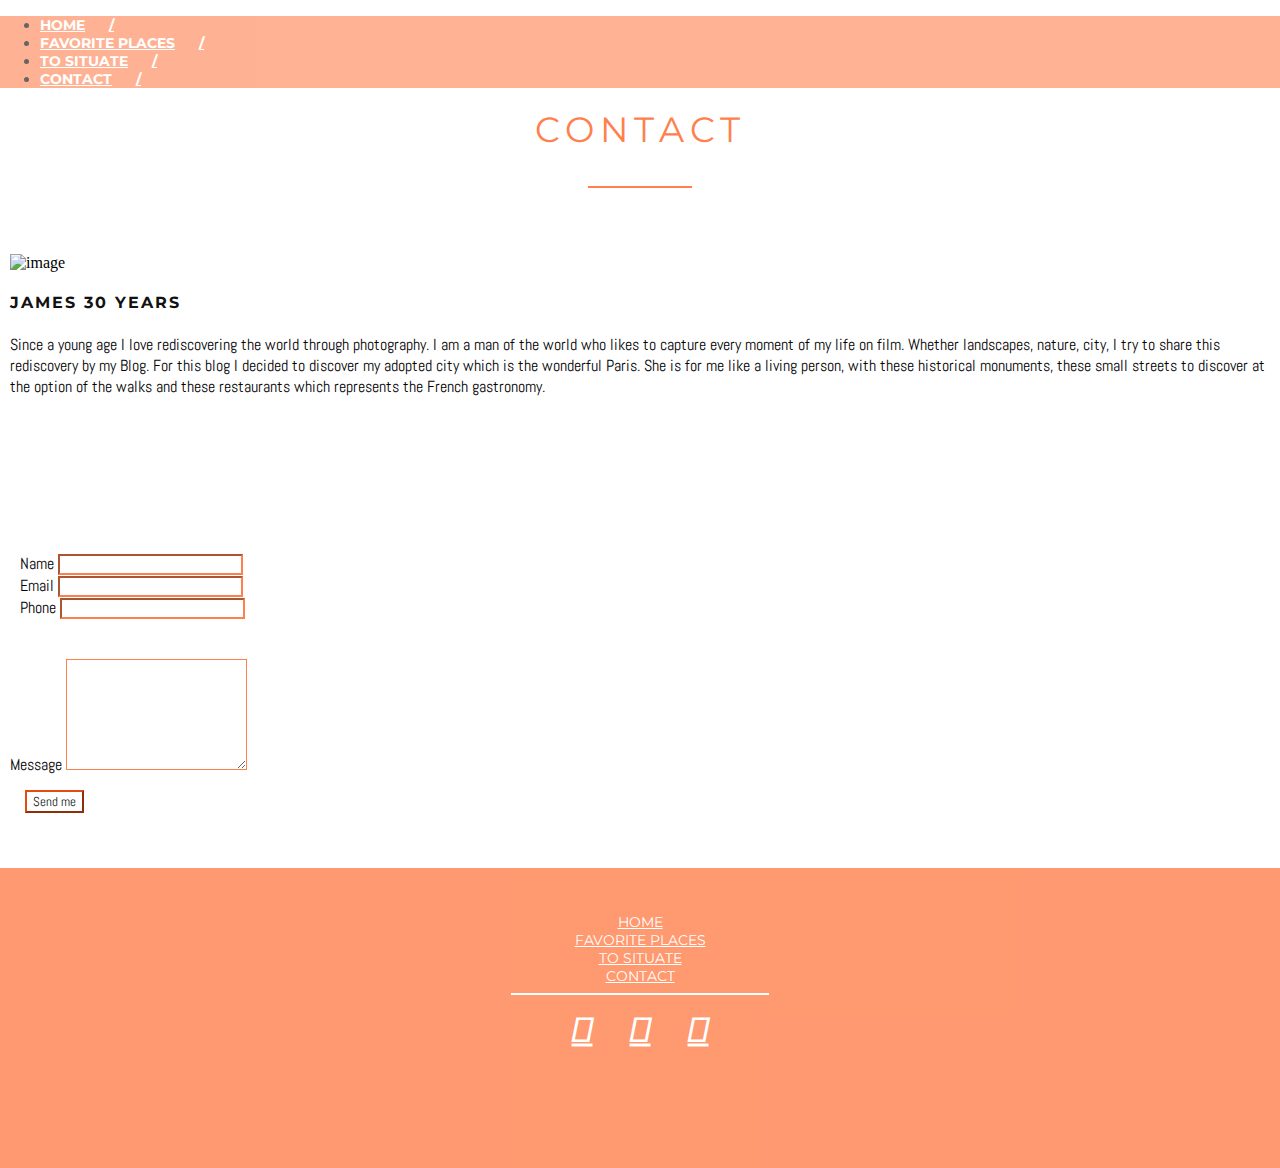
==== Contact.html @ 6221dad8 "Modif Contact.html Contact.css" ====
<!doctype html>
<html lang="en">

<head>
    <title>Blog WCS</title>
    <meta name="viewport" content="width=device-width, initial-scale=1">
    <meta charset="utf-8">
    <link rel="stylesheet" href="https://stackpath.bootstrapcdn.com/bootstrap/4.1.3/css/bootstrap.min.css" integrity="sha384-MCw98/SFnGE8fJT3GXwEOngsV7Zt27NXFoaoApmYm81iuXoPkFOJwJ8ERdknLPMO"
        crossorigin="anonymous">
        
    
    <link href="https://fonts.googleapis.com/css?family=Abel" rel="stylesheet">
    <link href="https://fonts.googleapis.com/css?family=Amatic+SC|Philosopher" rel="stylesheet">

    <link href="https://fonts.googleapis.com/css?family=Montserrat" rel="stylesheet">
    <link href="http://maxcdn.bootstrapcdn.com/font-awesome/4.1.0/css/font-awesome.min.css" rel="stylesheet">
    <link rel="stylesheet" href="https://use.fontawesome.com/releases/v5.3.1/css/all.css" integrity="sha384-mzrmE5qonljUremFsqc01SB46JvROS7bZs3IO2EmfFsd15uHvIt+Y8vEf7N7fWAU"
        crossorigin="anonymous">
    <link rel="stylesheet" href="src/Contact.css">

</head>



<body>
  

<!-- NAVBAR------------------------------------------------------------------------------------------------------------>




    <nav class="navbar navbar-expand-md yellow">
        <ul class="navbar-nav">
            <li class="nav-item">
                <a href="#">HOME</a>
            </li>
            <li class="nav-item">
                <a href="#">FAVORITE PLACES</a>
            </li>
            <li class="nav-item">
                <a href="#">TO SITUATE</a>
            </li>
            <li class="nav-item">
                <a href="#">CONTACT</a>
            </li>
        </ul>
    </nav>


        <p id = "Contact">CONTACT
            <hr width= "8%" color="#FF804D" />
        </p>


        <section>

            <div class="container py-3">
                <div class="card shadow-lg">
                    <div class="row ">
                        <div class="col-md-4 offset-2">
                            <img class="rounded-circle mt-3" src="https://image.ibb.co/n6GhFU/photographer_2498371_1920.jpg" alt="image">
                        </div>
                        <div class="col-md-5 px-3">
                        <div class="card-block px-3">
                            <h4 class="card-title text-center mt-2">JAMES 30 YEARS</h4>
                            <p class = "text-justify">Since a young age I love rediscovering the world through photography.
                                    I am a man of the world who likes to capture every moment of my life on film. Whether landscapes, nature, city, I try to share this rediscovery by my Blog.
                                    For this blog I decided to discover my adopted city which is the wonderful Paris. She is for me like a living person, with these historical monuments, these 
                                    small streets to discover at the option of the walks and these restaurants which represents the French gastronomy.
                            </p>
                    </div>
                </div>
                </div>
        </section>



<!-----contact ----->
        

        <section class="contact">

                
                
                    <div class="container mt-5">
                        <div class="row justify-content-center">
                            <div class="col-lg-8" data-form-type="formoid">
                
                                    
                                <form class="mbr-form" action="Send form" method="post">
                                    <div class="row row-sm-offset">
                                        <div class="col-md-4 multi-horizontal" data-for="name">
                                            <div class="form-group">
                                                <label class="form-control-label mbr-fonts-style display-7" for="name-form1-2w">Name</label>
                                                <input type="text" class="form-control" name="name" data-form-field="Name" required="" id="name-form1-2w">
                                            </div>
                                        </div>
                                        <div class="col-md-4 multi-horizontal" data-for="email">
                                            <div class="form-group">
                                                <label class="form-control-label mbr-fonts-style display-7" for="email-form1-2w">Email</label>
                                                <input type="email" class="form-control" name="email" data-form-field="Email" required="" id="email-form1-2w">
                                            </div>
                                        </div>
                                        <div class="col-md-4 multi-horizontal" data-for="phone">
                                            <div class="form-group">
                                                <label class="form-control-label mbr-fonts-style display-7" for="phone-form1-2w">Phone</label>
                                                <input type="tel" class="form-control" name="phone" data-form-field="Phone" required="" id="phone-form1-2w">
                                            </div>
                                        </div>
                                    </div>
                                    <div class="form-group" data-for="message">
                                        <label class="form-control-label mbr-fonts-style display-7" for="message-form1-2w">Message</label>
                                        <textarea type="text" class="form-control" name="message" rows="7" data-form-field="Message" id="message-form1-2w"></textarea>
                                    </div>
                                    <span class="input-group-btn">
                                        <button class="btn btn-info btn-sm btn-form display-4 shadow-lg" type="submit">Send me</button>         
                                    </span>
                                </form>
                            </div>
                        </div>
                    </div>
            </section>
                    
             <!-- FOOTER------------------------------------------------------------------------------------------------------------>

    <footer>
        <ul>
            <li><a href="#">HOME</a></li>
            <li><a href="#">FAVORITE PLACES</a></li>
            <li><a href="#">TO SITUATE</a></li>
            <li><a href="#">CONTACT</a></li>
            <hr width="20%" color="#FFF" height="2px">
        </ul>

        <ul id="social_networks">
            <li class=rezo><a target="_blank" href='https://facebook.com'><i class="fab fa-facebook-square" aria-hidden="true"></i></a
                    href=#></li>
            <li class=rezo><a target="_blank" href='https://twitter.com'><i class="fab fa-twitter-square" aria-hidden="true"></i></a
                    href=#></li>
            <li class=rezo><a target="_blank" href='https://instagram.com'><i class="fab fa-instagram" aria-hidden="true"></i></a
                    href=#></li>
        </ul>

    </footer>

    <!-- Optional JavaScript -->
    <!-- jQuery first, then Popper.js, then Bootstrap JS -->
    <script src="https://code.jquery.com/jquery-3.2.1.slim.min.js" integrity="sha384-KJ3o2DKtIkvYIK3UENzmM7KCkRr/rE9/Qpg6aAZGJwFDMVNA/GpGFF93hXpG5KkN" crossorigin="anonymous"></script>
    <script src="https://cdnjs.cloudflare.com/ajax/libs/popper.js/1.12.9/umd/popper.min.js" integrity="sha384-ApNbgh9B+Y1QKtv3Rn7W3mgPxhU9K/ScQsAP7hUibX39j7fakFPskvXusvfa0b4Q" crossorigin="anonymous"></script>
    <script src="https://maxcdn.bootstrapcdn.com/bootstrap/4.0.0/js/bootstrap.min.js" integrity="sha384-JZR6Spejh4U02d8jOt6vLEHfe/JQGiRRSQQxSfFWpi1MquVdAyjUar5+76PVCmYl" crossorigin="anonymous"></script>
  </body>
</html>
---- src/Contact.css ----
body {
    padding: 0;
    margin: 0;
}


#Contact {
    text-align: center;
    font-family: 'Montserrat','Philosopher', sans-serif;
    font-size: 35px;
    color: #FF804D;
    margin-top: 20px;
/*    margin-bottom: 20px; */
    letter-spacing: 6px;
}

#Contact p hr{
    size : 1px;
}


/*********************** NAVBAR *****************************/
nav.navbar.navbar-expand-md.yellow {
    background: #FF804D;
    opacity: 0.6;
}

.nav-item a {
    margin-right: 30px;
    color: #FFF;
    font-size: 14px;
    font-family: 'Montserrat', sans-serif;
    font-weight: bold;
}

.nav-item a:hover {
    color: #121212;
    text-decoration-line: none;
}

.nav-item a::after {
    content: "/";
    margin: 0 0rem 0 1.5rem;
}

@media screen and (max-width: 768px) {
    .nav-item a::after {
        display: none;
    }
}

/*********************** ABOUT ME *****************************/
div.row{
    padding-top: 50px;
    padding-right: 10px;
    padding-bottom: 40px;
    padding-left: 10px;
}

h4{
    font-family: 'Montserrat';
    font-weight: bold;
    font-size: 16px;
    letter-spacing: 2px;
    color: #121212;
}

.col-md-5 img {
    width: 40%;
}
.col-md-4 img {
    width: 40%;
}

p{
    font-family: 'Abel';
}
/*********************** CONTACT *****************************/

input#name-form1-2w.form-control{
    border-color: #FF804D;
    color: #121212;
}

input#email-form1-2w.form-control{
    border-color: #FF804D;
    color: #121212;
}
input#phone-form1-2w.form-control{
    border-color: #FF804D;
    color: #121212;
}
textarea#message-form1-2w.form-control{
    border-color: #FF804D;
    color: #121212;
}

button.btn.btn-info.btn-sm.btn-form.display-4{
    background: #FFF;
    border-color: rgb(226, 76, 16);
    border-width: 2px;
    margin: 15px;
    font-family: 'Abel';
    color: #121212;
}
button.btn.btn-info.btn-sm.btn-form.display-4:hover {
    background: #FF804D;
    border-color: #FFF;
    border-width: 2px;
    margin: 15px;
    font-family: 'Abel';
    color: #121212;
}

label.form-control-label.mbr-fonts-style.display-7{
    font-family: 'Abel';
}


/*********************** FOOTER *****************************/
footer {
    background-color: #FF804D;
    display: block;
    height: 300px;
    opacity: 0.8;
}

footer ul {
    padding: 0;
    margin: 0;
    text-align: center;
    padding-top: 45px;
    list-style: none;
}

footer ul li a {
    font-size: 14px;
    font-family: 'Montserrat', sans-serif;
    color: #FFF;
    list-style-type: none;
}

footer ul li a:hover {
    text-decoration-line: none;
    color: #121212;
}

footer ul li hr {
    color: #FFF;
}

footer ul#social_networks {
    display: flex;
    position: absolute;
    left: 50%;
    transform: translate(-50%, -50%);

}

footer ul#social_networks li.rezo {
    list-style: none;
}

footer ul#social_networks li.rezo a {
    width: 52px;
    height: 52px;
    text-align: center;
    line-height: 60px;
    font-size: 35px;
    margin: 0 3px;
    display: block;
    border-radius: 50%;
    position: relative;
    overflow: hidden;
}


footer ul#social_networks li.rezo a .fab {

    position: relative;
    color: #fff;
    transition: .5s;
}


footer ul#social_networks li.rezo a:hover .fab {
    transform: rotateY(360deg);
    color: #121212;

}
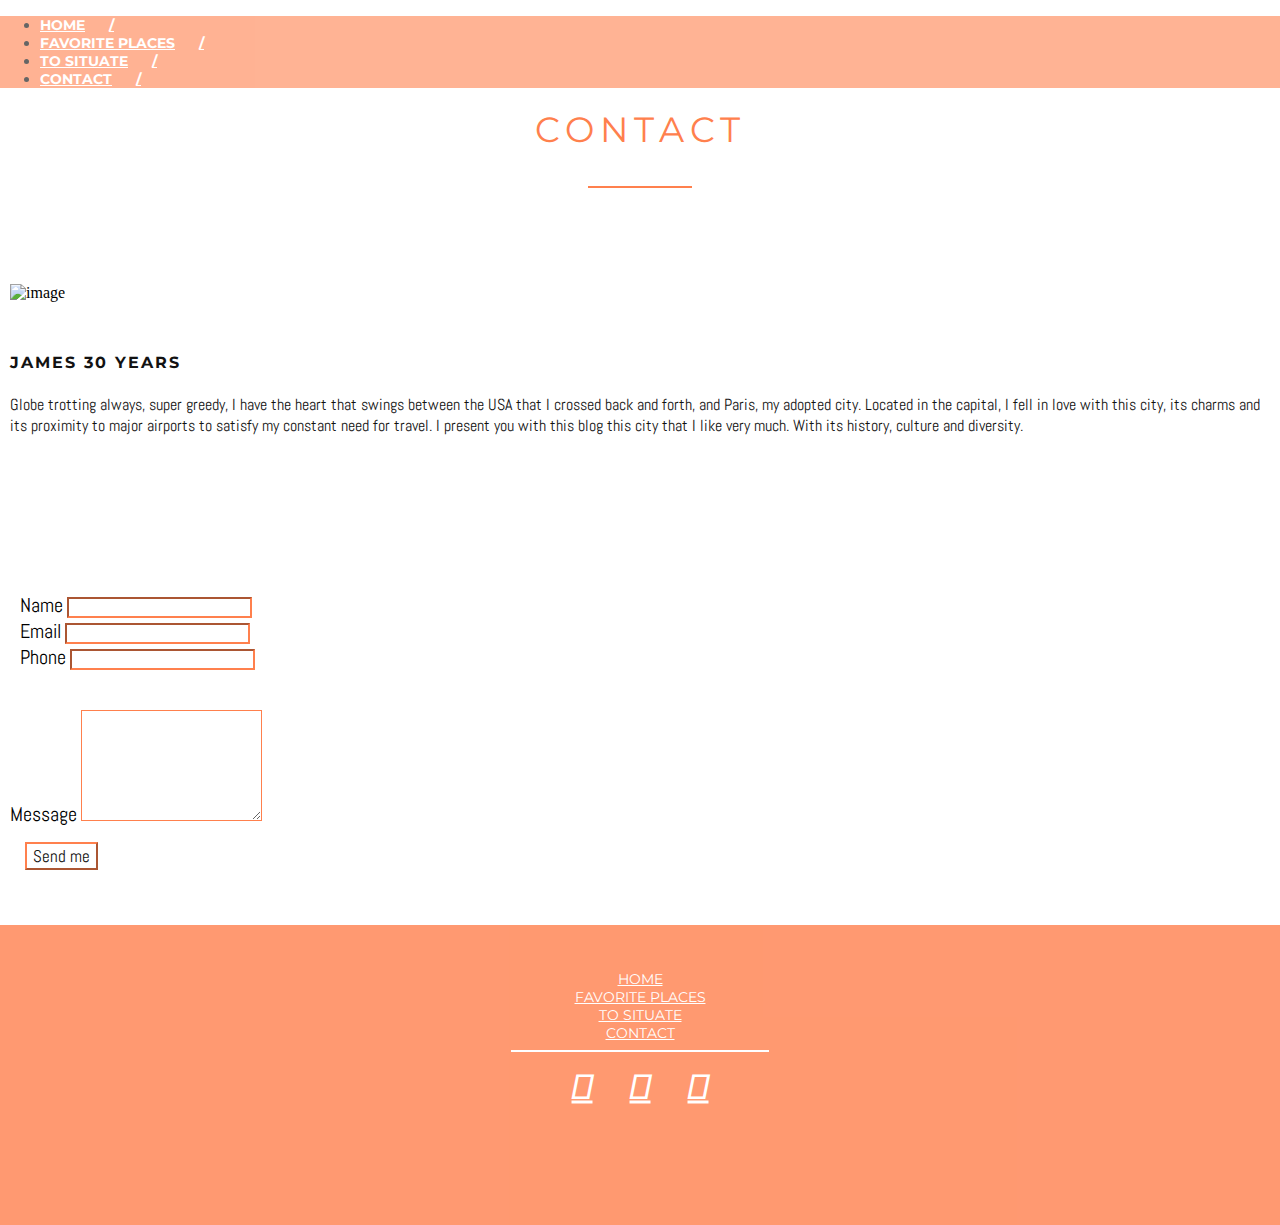
==== commit 25b78631: "ajout des liens entre nos pages dans la navbar et dans le footer également" ====
--- a/Contact.html
+++ b/Contact.html
@@ -33,16 +33,16 @@
     <nav class="navbar navbar-expand-md yellow">
         <ul class="navbar-nav">
             <li class="nav-item">
-                <a href="#">HOME</a>
+                <a target="_blank" href="home.html">HOME</a>
             </li>
             <li class="nav-item">
-                <a href="#">FAVORITE PLACES</a>
+                <a target="_blank"href="monument.html">FAVORITE PLACES</a>
             </li>
             <li class="nav-item">
-                <a href="#">TO SITUATE</a>
+                <a target="_blank"href="map.html">TO SITUATE</a>
             </li>
             <li class="nav-item">
-                <a href="#">CONTACT</a>
+                <a target="_blank"href ="Contact.html">CONTACT</a>
             </li>
         </ul>
     </nav>
@@ -64,10 +64,9 @@
                         <div class="col-md-5 px-3">
                         <div class="card-block px-3">
                             <h4 class="card-title text-center mt-2">JAMES 30 YEARS</h4>
-                            <p class = "text-justify">Since a young age I love rediscovering the world through photography.
-                                    I am a man of the world who likes to capture every moment of my life on film. Whether landscapes, nature, city, I try to share this rediscovery by my Blog.
-                                    For this blog I decided to discover my adopted city which is the wonderful Paris. She is for me like a living person, with these historical monuments, these 
-                                    small streets to discover at the option of the walks and these restaurants which represents the French gastronomy.
+                            <p class = "text-justify">Globe trotting always, super greedy, I have the heart that swings between the USA that I crossed back and forth, and Paris, 
+                                        my adopted city. Located in the capital, I fell in love with this city, its charms and its proximity to major airports to satisfy 
+                                        my constant need for travel. I present you with this blog this city that I like very much. With its history, culture and diversity.
                             </p>
                     </div>
                 </div>
@@ -93,25 +92,25 @@
                                         <div class="col-md-4 multi-horizontal" data-for="name">
                                             <div class="form-group">
                                                 <label class="form-control-label mbr-fonts-style display-7" for="name-form1-2w">Name</label>
-                                                <input type="text" class="form-control" name="name" data-form-field="Name" required="" id="name-form1-2w">
+                                                <input type="text" class="form-control shadow-lg" name="name" data-form-field="Name" required="" id="name-form1-2w">
                                             </div>
                                         </div>
                                         <div class="col-md-4 multi-horizontal" data-for="email">
                                             <div class="form-group">
                                                 <label class="form-control-label mbr-fonts-style display-7" for="email-form1-2w">Email</label>
-                                                <input type="email" class="form-control" name="email" data-form-field="Email" required="" id="email-form1-2w">
+                                                <input type="email" class="form-control shadow-lg" name="email" data-form-field="Email" required="" id="email-form1-2w">
                                             </div>
                                         </div>
                                         <div class="col-md-4 multi-horizontal" data-for="phone">
                                             <div class="form-group">
                                                 <label class="form-control-label mbr-fonts-style display-7" for="phone-form1-2w">Phone</label>
-                                                <input type="tel" class="form-control" name="phone" data-form-field="Phone" required="" id="phone-form1-2w">
+                                                <input type="tel" class="form-control shadow-lg" name="phone" data-form-field="Phone" required="" id="phone-form1-2w">
                                             </div>
                                         </div>
                                     </div>
                                     <div class="form-group" data-for="message">
                                         <label class="form-control-label mbr-fonts-style display-7" for="message-form1-2w">Message</label>
-                                        <textarea type="text" class="form-control" name="message" rows="7" data-form-field="Message" id="message-form1-2w"></textarea>
+                                        <textarea type="text" class="form-control shadow-lg" name="message" rows="7" data-form-field="Message" id="message-form1-2w"></textarea>
                                     </div>
                                     <span class="input-group-btn">
                                         <button class="btn btn-info btn-sm btn-form display-4 shadow-lg" type="submit">Send me</button>         
@@ -126,10 +125,10 @@
 
     <footer>
         <ul>
-            <li><a href="#">HOME</a></li>
-            <li><a href="#">FAVORITE PLACES</a></li>
-            <li><a href="#">TO SITUATE</a></li>
-            <li><a href="#">CONTACT</a></li>
+            <li><a href="home.html">HOME</a></li>
+            <li><a href="monument.html">FAVORITE PLACES</a></li>
+            <li><a href="map.html">TO SITUATE</a></li>
+            <li><a href="contact.html">CONTACT</a></li>
             <hr width="20%" color="#FFF" height="2px">
         </ul>
 
--- a/src/Contact.css
+++ b/src/Contact.css
@@ -4,6 +4,7 @@
     margin: 0;
 }
 
+/*********************** HEADER *****************************/
 
 #Contact {
     text-align: center;
@@ -66,18 +67,24 @@
     color: #121212;
 }
 
-.col-md-5 img {
-    width: 40%;
-}
 .col-md-4 img {
-    width: 40%;
+    width: 70%;
+    margin-bottom: 30px;
+    margin-top: 30px;
 }
 
 p{
     font-family: 'Abel';
+    color: #121212;
+
 }
 /*********************** CONTACT *****************************/
 
+label.form-control-label.mbr-fonts-style.display-7{
+    font-size: 20px;
+}
+
+
 input#name-form1-2w.form-control{
     border-color: #FF804D;
     color: #121212;
@@ -86,6 +93,7 @@
 input#email-form1-2w.form-control{
     border-color: #FF804D;
     color: #121212;
+
 }
 input#phone-form1-2w.form-control{
     border-color: #FF804D;
@@ -98,11 +106,12 @@
 
 button.btn.btn-info.btn-sm.btn-form.display-4{
     background: #FFF;
-    border-color: rgb(226, 76, 16);
+    border-color:#FF804D;
     border-width: 2px;
     margin: 15px;
     font-family: 'Abel';
     color: #121212;
+    font-size: 17px;
 }
 button.btn.btn-info.btn-sm.btn-form.display-4:hover {
     background: #FF804D;
@@ -110,7 +119,8 @@
     border-width: 2px;
     margin: 15px;
     font-family: 'Abel';
-    color: #121212;
+    color: #fff;
+    font-size: 17px;
 }
 
 label.form-control-label.mbr-fonts-style.display-7{
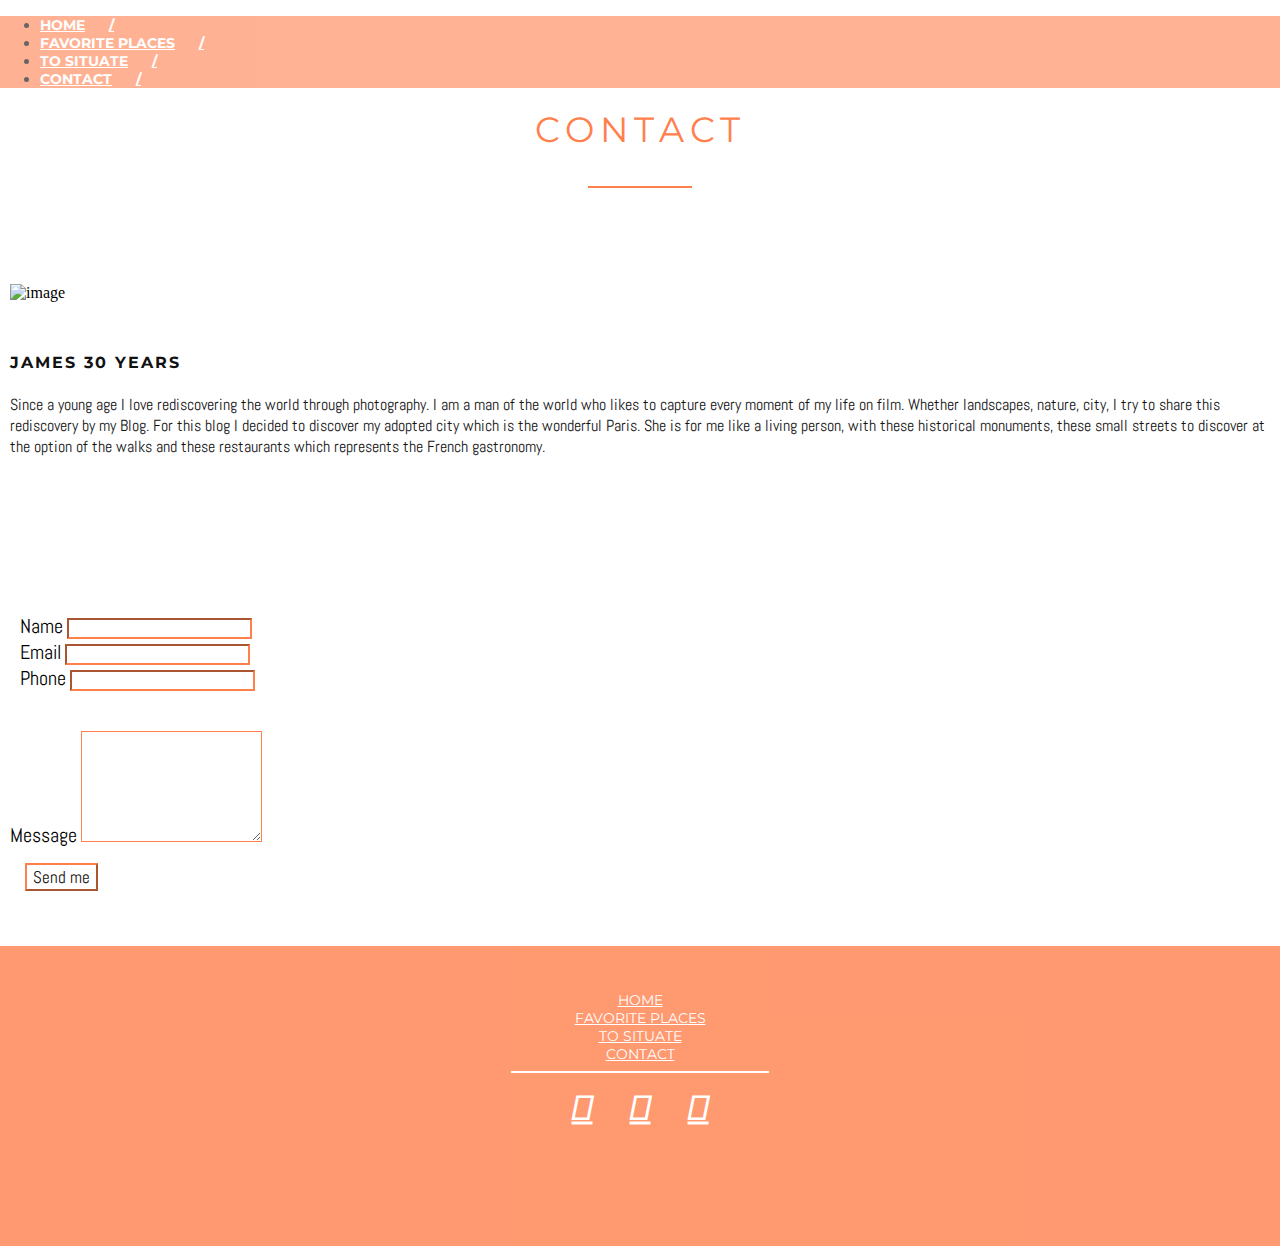
==== commit 1aaa58f7: "Modif" ====
--- a/Contact.html
+++ b/Contact.html
@@ -25,7 +25,7 @@
 <body>
   
 
-<!-- NAVBAR------------------------------------------------------------------------------------------------------------>
+
 
 
 
@@ -33,16 +33,16 @@
     <nav class="navbar navbar-expand-md yellow">
         <ul class="navbar-nav">
             <li class="nav-item">
-                <a target="_blank" href="home.html">HOME</a>
+                <a href="#">HOME</a>
             </li>
             <li class="nav-item">
-                <a target="_blank"href="monument.html">FAVORITE PLACES</a>
+                <a href="#">FAVORITE PLACES</a>
             </li>
             <li class="nav-item">
-                <a target="_blank"href="map.html">TO SITUATE</a>
+                <a href="#">TO SITUATE</a>
             </li>
             <li class="nav-item">
-                <a target="_blank"href ="Contact.html">CONTACT</a>
+                <a href="#">CONTACT</a>
             </li>
         </ul>
     </nav>
@@ -64,9 +64,10 @@
                         <div class="col-md-5 px-3">
                         <div class="card-block px-3">
                             <h4 class="card-title text-center mt-2">JAMES 30 YEARS</h4>
-                            <p class = "text-justify">Globe trotting always, super greedy, I have the heart that swings between the USA that I crossed back and forth, and Paris, 
-                                        my adopted city. Located in the capital, I fell in love with this city, its charms and its proximity to major airports to satisfy 
-                                        my constant need for travel. I present you with this blog this city that I like very much. With its history, culture and diversity.
+                            <p class = "text-justify">Since a young age I love rediscovering the world through photography.
+                                    I am a man of the world who likes to capture every moment of my life on film. Whether landscapes, nature, city, I try to share this rediscovery by my Blog.
+                                    For this blog I decided to discover my adopted city which is the wonderful Paris. She is for me like a living person, with these historical monuments, these 
+                                    small streets to discover at the option of the walks and these restaurants which represents the French gastronomy.
                             </p>
                     </div>
                 </div>
@@ -75,7 +76,7 @@
 
 
 
-<!-----contact ----->
+
         
 
         <section class="contact">
@@ -92,25 +93,25 @@
                                         <div class="col-md-4 multi-horizontal" data-for="name">
                                             <div class="form-group">
                                                 <label class="form-control-label mbr-fonts-style display-7" for="name-form1-2w">Name</label>
-                                                <input type="text" class="form-control shadow-lg" name="name" data-form-field="Name" required="" id="name-form1-2w">
+                                                <input type="text" class="form-control" name="name" data-form-field="Name" required="" id="name-form1-2w">
                                             </div>
                                         </div>
                                         <div class="col-md-4 multi-horizontal" data-for="email">
                                             <div class="form-group">
                                                 <label class="form-control-label mbr-fonts-style display-7" for="email-form1-2w">Email</label>
-                                                <input type="email" class="form-control shadow-lg" name="email" data-form-field="Email" required="" id="email-form1-2w">
+                                                <input type="email" class="form-control" name="email" data-form-field="Email" required="" id="email-form1-2w">
                                             </div>
                                         </div>
                                         <div class="col-md-4 multi-horizontal" data-for="phone">
                                             <div class="form-group">
                                                 <label class="form-control-label mbr-fonts-style display-7" for="phone-form1-2w">Phone</label>
-                                                <input type="tel" class="form-control shadow-lg" name="phone" data-form-field="Phone" required="" id="phone-form1-2w">
+                                                <input type="tel" class="form-control" name="phone" data-form-field="Phone" required="" id="phone-form1-2w">
                                             </div>
                                         </div>
                                     </div>
                                     <div class="form-group" data-for="message">
                                         <label class="form-control-label mbr-fonts-style display-7" for="message-form1-2w">Message</label>
-                                        <textarea type="text" class="form-control shadow-lg" name="message" rows="7" data-form-field="Message" id="message-form1-2w"></textarea>
+                                        <textarea type="text" class="form-control" name="message" rows="7" data-form-field="Message" id="message-form1-2w"></textarea>
                                     </div>
                                     <span class="input-group-btn">
                                         <button class="btn btn-info btn-sm btn-form display-4 shadow-lg" type="submit">Send me</button>         
@@ -121,14 +122,13 @@
                     </div>
             </section>
                     
-             <!-- FOOTER------------------------------------------------------------------------------------------------------------>
 
     <footer>
         <ul>
-            <li><a href="home.html">HOME</a></li>
-            <li><a href="monument.html">FAVORITE PLACES</a></li>
-            <li><a href="map.html">TO SITUATE</a></li>
-            <li><a href="contact.html">CONTACT</a></li>
+            <li><a href="#">HOME</a></li>
+            <li><a href="#">FAVORITE PLACES</a></li>
+            <li><a href="#">TO SITUATE</a></li>
+            <li><a href="#">CONTACT</a></li>
             <hr width="20%" color="#FFF" height="2px">
         </ul>
 
@@ -143,10 +143,10 @@
 
     </footer>
 
-    <!-- Optional JavaScript -->
-    <!-- jQuery first, then Popper.js, then Bootstrap JS -->
+
     <script src="https://code.jquery.com/jquery-3.2.1.slim.min.js" integrity="sha384-KJ3o2DKtIkvYIK3UENzmM7KCkRr/rE9/Qpg6aAZGJwFDMVNA/GpGFF93hXpG5KkN" crossorigin="anonymous"></script>
     <script src="https://cdnjs.cloudflare.com/ajax/libs/popper.js/1.12.9/umd/popper.min.js" integrity="sha384-ApNbgh9B+Y1QKtv3Rn7W3mgPxhU9K/ScQsAP7hUibX39j7fakFPskvXusvfa0b4Q" crossorigin="anonymous"></script>
     <script src="https://maxcdn.bootstrapcdn.com/bootstrap/4.0.0/js/bootstrap.min.js" integrity="sha384-JZR6Spejh4U02d8jOt6vLEHfe/JQGiRRSQQxSfFWpi1MquVdAyjUar5+76PVCmYl" crossorigin="anonymous"></script>
-  </body>
+ 
+    </body>
 </html>
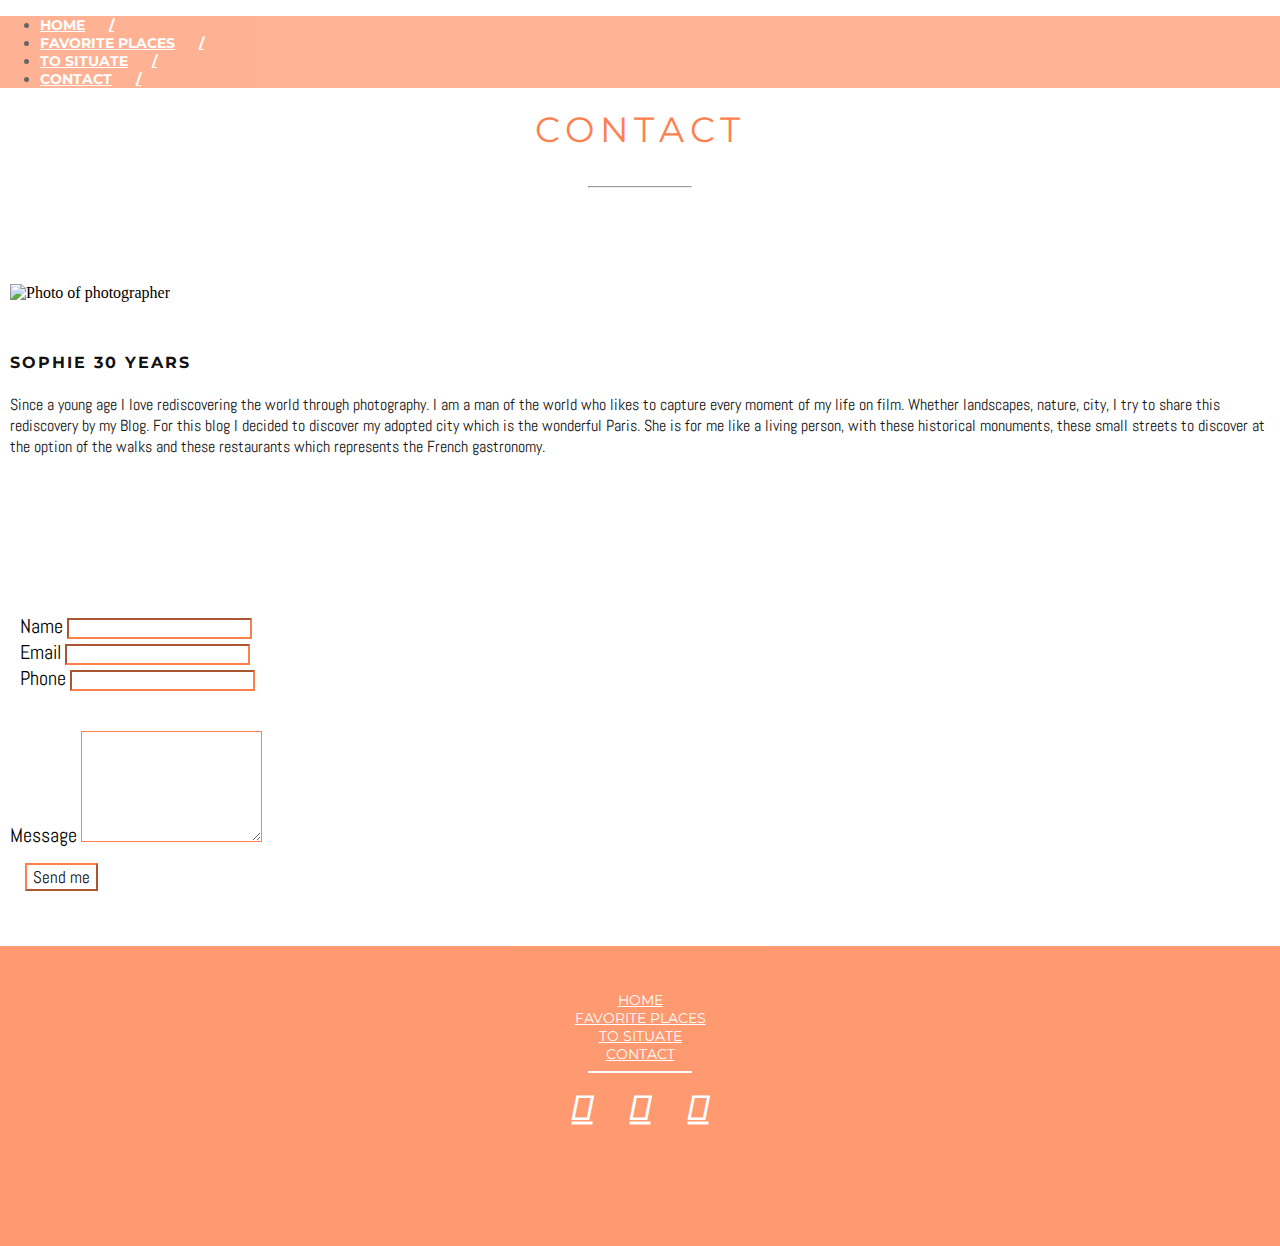
==== commit 934df711: "Modif" ====
--- a/Contact.html
+++ b/Contact.html
@@ -49,7 +49,7 @@
 
 
         <p id = "Contact">CONTACT
-            <hr width= "8%" color="#FF804D" />
+            <hr/>
         </p>
 
 
@@ -59,15 +59,15 @@
                 <div class="card shadow-lg">
                     <div class="row ">
                         <div class="col-md-4 offset-2">
-                            <img class="rounded-circle mt-3" src="https://image.ibb.co/n6GhFU/photographer_2498371_1920.jpg" alt="image">
+                            <img class="rounded-circle mt-3" src="https://image.ibb.co/b0Stre/girl_Paris.png" alt="Photo of photographer">
                         </div>
                         <div class="col-md-5 px-3">
                         <div class="card-block px-3">
-                            <h4 class="card-title text-center mt-2">JAMES 30 YEARS</h4>
+                            <h4 class="card-title text-center mt-2">SOPHIE 30 YEARS</h4>
                             <p class = "text-justify">Since a young age I love rediscovering the world through photography.
-                                    I am a man of the world who likes to capture every moment of my life on film. Whether landscapes, nature, city, I try to share this rediscovery by my Blog.
-                                    For this blog I decided to discover my adopted city which is the wonderful Paris. She is for me like a living person, with these historical monuments, these 
-                                    small streets to discover at the option of the walks and these restaurants which represents the French gastronomy.
+                                I am a man of the world who likes to capture every moment of my life on film. Whether landscapes, nature, city, I try to share this rediscovery by my Blog.
+                                For this blog I decided to discover my adopted city which is the wonderful Paris. She is for me like a living person, with these historical monuments, these
+                                small streets to discover at the option of the walks and these restaurants which represents the French gastronomy.
                             </p>
                     </div>
                 </div>
--- a/src/Contact.css
+++ b/src/Contact.css
@@ -79,6 +79,12 @@
 
 }
 /*********************** CONTACT *****************************/
+
+hr{
+    width: 8%;
+    color: #FF804D;
+}
+
 
 label.form-control-label.mbr-fonts-style.display-7{
     font-size: 20px;
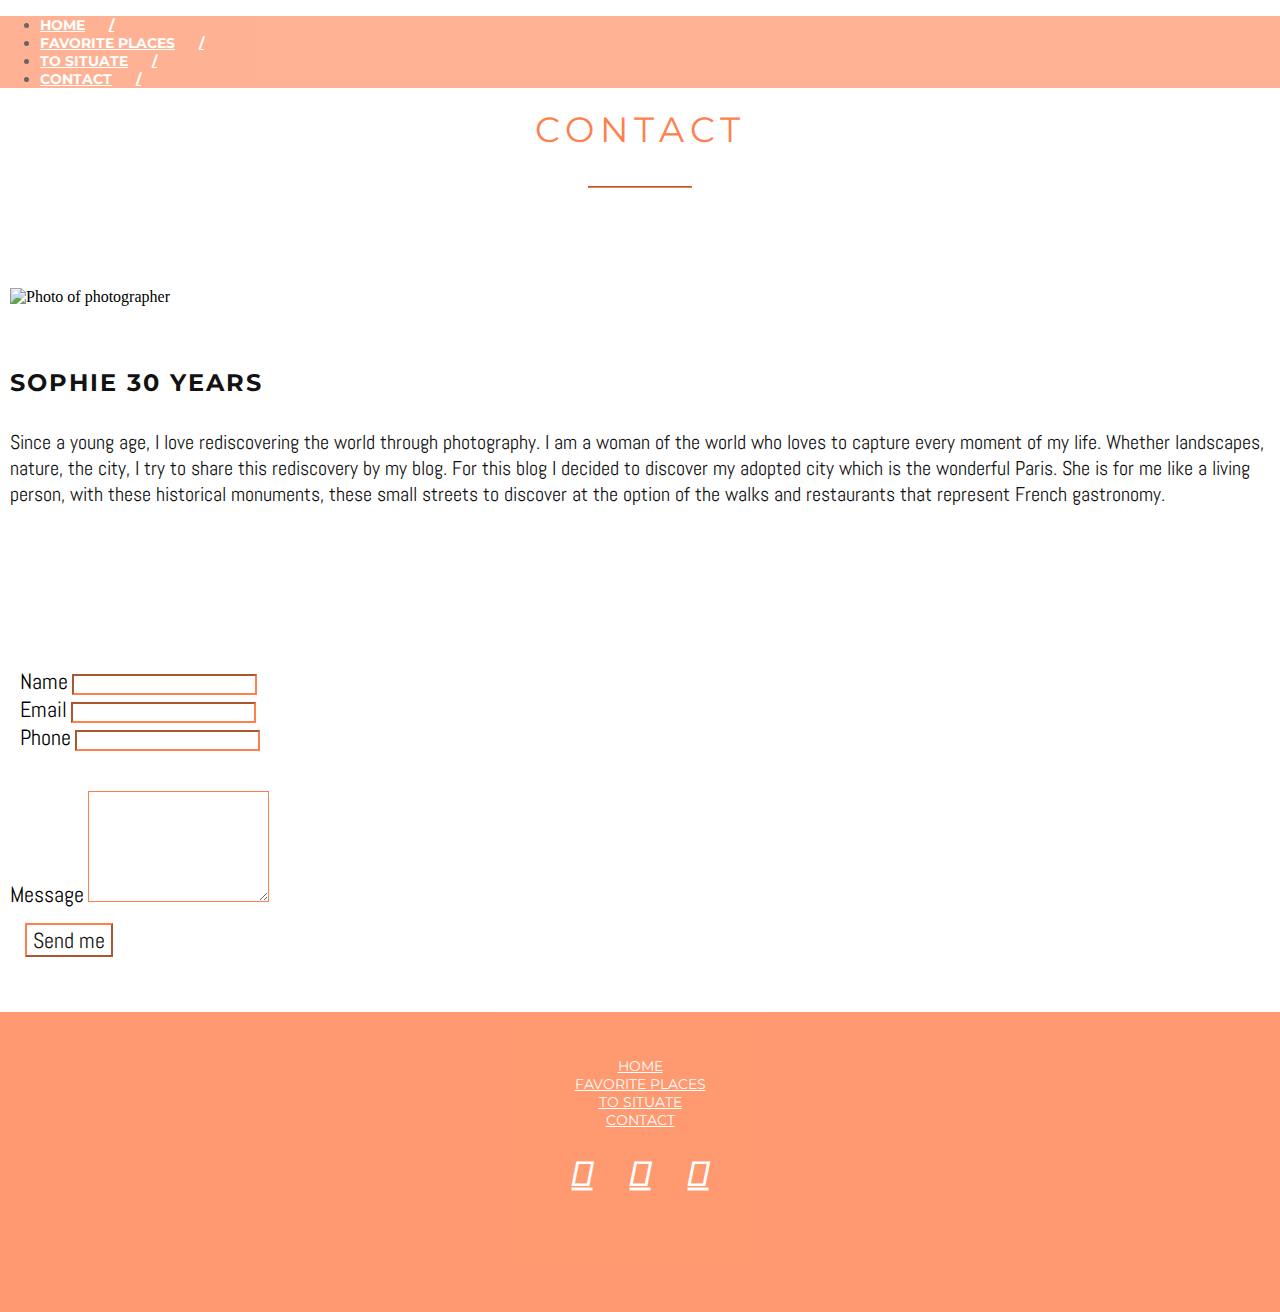
==== commit 992ae039: "Modif Final" ====
--- a/Contact.html
+++ b/Contact.html
@@ -64,10 +64,10 @@
                         <div class="col-md-5 px-3">
                         <div class="card-block px-3">
                             <h4 class="card-title text-center mt-2">SOPHIE 30 YEARS</h4>
-                            <p class = "text-justify">Since a young age I love rediscovering the world through photography.
-                                I am a man of the world who likes to capture every moment of my life on film. Whether landscapes, nature, city, I try to share this rediscovery by my Blog.
+                            <p class = "text-justify">Since a young age, I love rediscovering the world through photography.
+                                I am a woman of the world who loves to capture every moment of my life. Whether landscapes, nature, the city, I try to share this rediscovery by my blog.
                                 For this blog I decided to discover my adopted city which is the wonderful Paris. She is for me like a living person, with these historical monuments, these
-                                small streets to discover at the option of the walks and these restaurants which represents the French gastronomy.
+                                small streets to discover at the option of the walks and restaurants that represent French gastronomy.
                             </p>
                     </div>
                 </div>
--- a/src/Contact.css
+++ b/src/Contact.css
@@ -62,13 +62,13 @@
 h4{
     font-family: 'Montserrat';
     font-weight: bold;
-    font-size: 16px;
+    font-size: 24px;
     letter-spacing: 2px;
     color: #121212;
 }
 
 .col-md-4 img {
-    width: 70%;
+    width: 80%;
     margin-bottom: 30px;
     margin-top: 30px;
 }
@@ -76,18 +76,19 @@
 p{
     font-family: 'Abel';
     color: #121212;
+    font-size: 20px;
 
 }
 /*********************** CONTACT *****************************/
 
 hr{
     width: 8%;
-    color: #FF804D;
+    border-color: #FF804D;
 }
 
 
 label.form-control-label.mbr-fonts-style.display-7{
-    font-size: 20px;
+    font-size: 22px;
 }
 
 
@@ -117,7 +118,7 @@
     margin: 15px;
     font-family: 'Abel';
     color: #121212;
-    font-size: 17px;
+    font-size: 22px;
 }
 button.btn.btn-info.btn-sm.btn-form.display-4:hover {
     background: #FF804D;
@@ -126,7 +127,7 @@
     margin: 15px;
     font-family: 'Abel';
     color: #fff;
-    font-size: 17px;
+    font-size: 22px;
 }
 
 label.form-control-label.mbr-fonts-style.display-7{
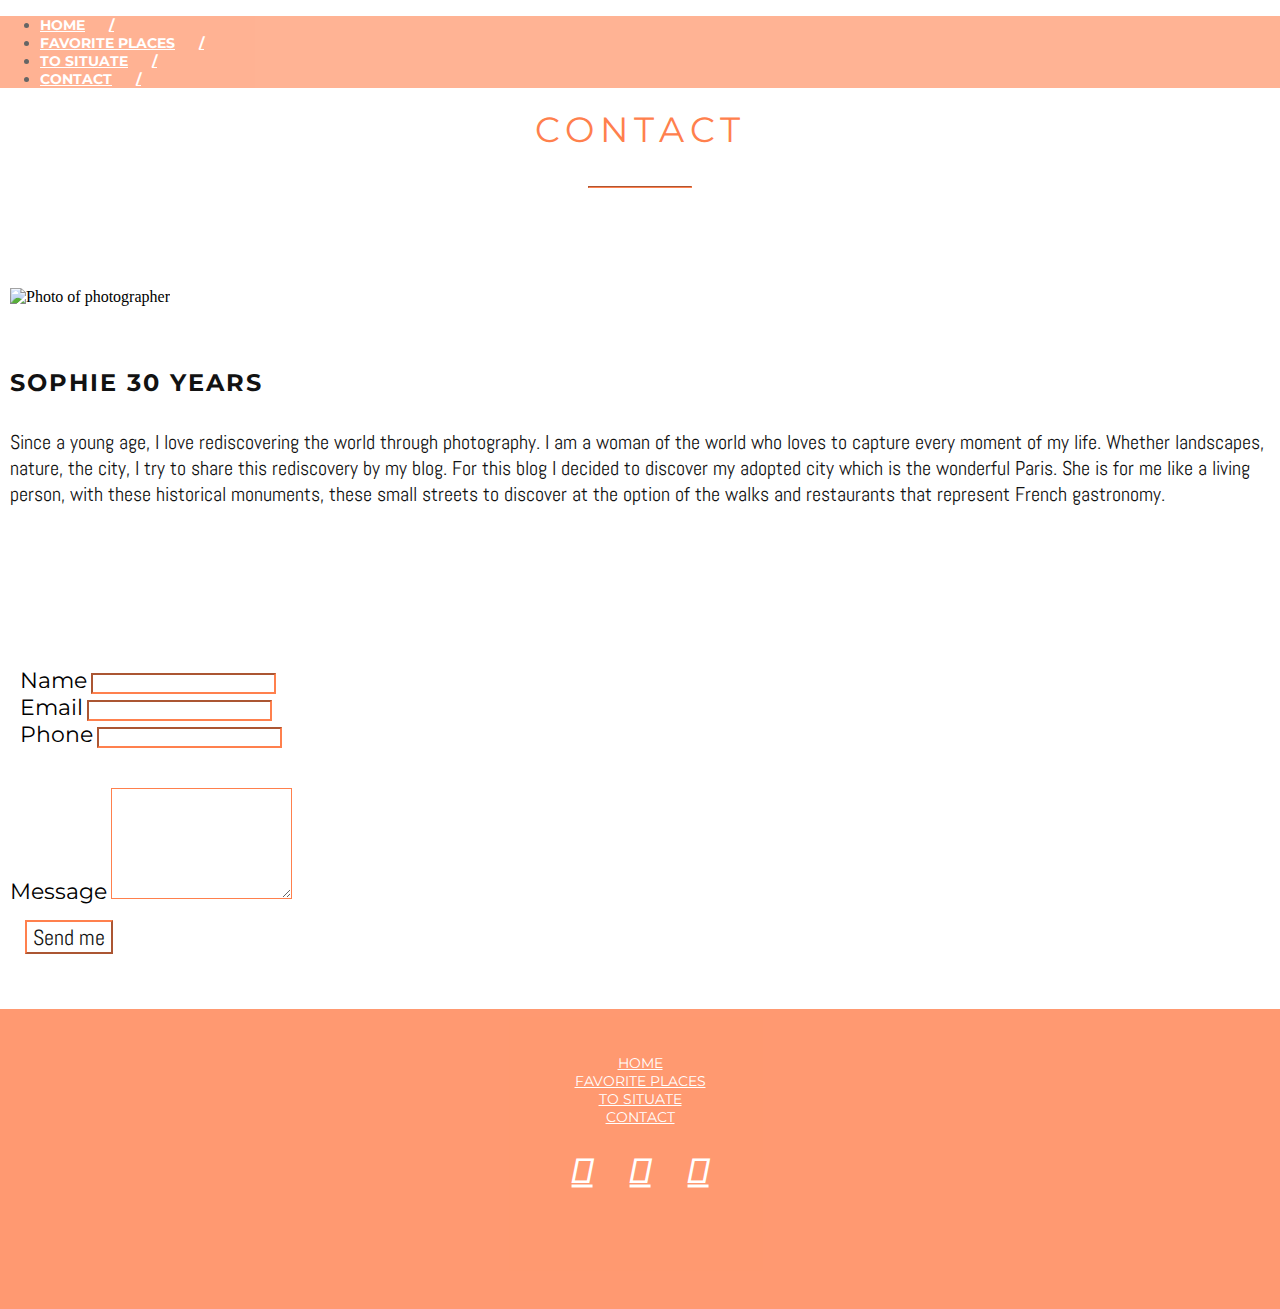
==== commit c03c1ecd: "Derniere modifications responsive" ====
--- a/Contact.html
+++ b/Contact.html
@@ -2,7 +2,8 @@
 <html lang="en">
 
 <head>
-    <title>Blog WCS</title>
+    <title>So Many Paris</title>
+    <meta name = "CONTACT" content = "Contact page containing a presentation of the blog photographer and a form (name, email, phone and message)" />
     <meta name="viewport" content="width=device-width, initial-scale=1">
     <meta charset="utf-8">
     <link rel="stylesheet" href="https://stackpath.bootstrapcdn.com/bootstrap/4.1.3/css/bootstrap.min.css" integrity="sha384-MCw98/SFnGE8fJT3GXwEOngsV7Zt27NXFoaoApmYm81iuXoPkFOJwJ8ERdknLPMO"
@@ -25,24 +26,19 @@
 <body>
   
 
-
-
-
-
-
     <nav class="navbar navbar-expand-md yellow">
         <ul class="navbar-nav">
             <li class="nav-item">
-                <a href="#">HOME</a>
+                <a href="index.html">HOME</a>
             </li>
             <li class="nav-item">
-                <a href="#">FAVORITE PLACES</a>
+                <a href="monument.html">FAVORITE PLACES</a>
             </li>
             <li class="nav-item">
-                <a href="#">TO SITUATE</a>
+                <a href="map.html">TO SITUATE</a>
             </li>
             <li class="nav-item">
-                <a href="#">CONTACT</a>
+                <a href="Contact.html">CONTACT</a>
             </li>
         </ul>
     </nav>
@@ -125,10 +121,10 @@
 
     <footer>
         <ul>
-            <li><a href="#">HOME</a></li>
-            <li><a href="#">FAVORITE PLACES</a></li>
-            <li><a href="#">TO SITUATE</a></li>
-            <li><a href="#">CONTACT</a></li>
+            <li><a href="index.html">HOME</a></li>
+            <li><a href="monument.html">FAVORITE PLACES</a></li>
+            <li><a href="map.html">TO SITUATE</a></li>
+            <li><a href="Contact.html">CONTACT</a></li>
             <hr width="20%" color="#FFF" height="2px">
         </ul>
 
--- a/src/Contact.css
+++ b/src/Contact.css
@@ -87,11 +87,6 @@
 }
 
 
-label.form-control-label.mbr-fonts-style.display-7{
-    font-size: 22px;
-}
-
-
 input#name-form1-2w.form-control{
     border-color: #FF804D;
     color: #121212;
@@ -131,8 +126,16 @@
 }
 
 label.form-control-label.mbr-fonts-style.display-7{
-    font-family: 'Abel';
-}
+    font-size: 22px;
+    font-family: 'Montserrat','Philosopher', sans-serif;
+    }
+    
+label.form-control-label.mbr-fonts-style.display-7:hover{
+    font-size: 22px;
+    font-weight: bold;
+    color: #FF804D;
+    font-family: 'Montserrat','Philosopher', sans-serif;
+    }
 
 
 /*********************** FOOTER *****************************/
